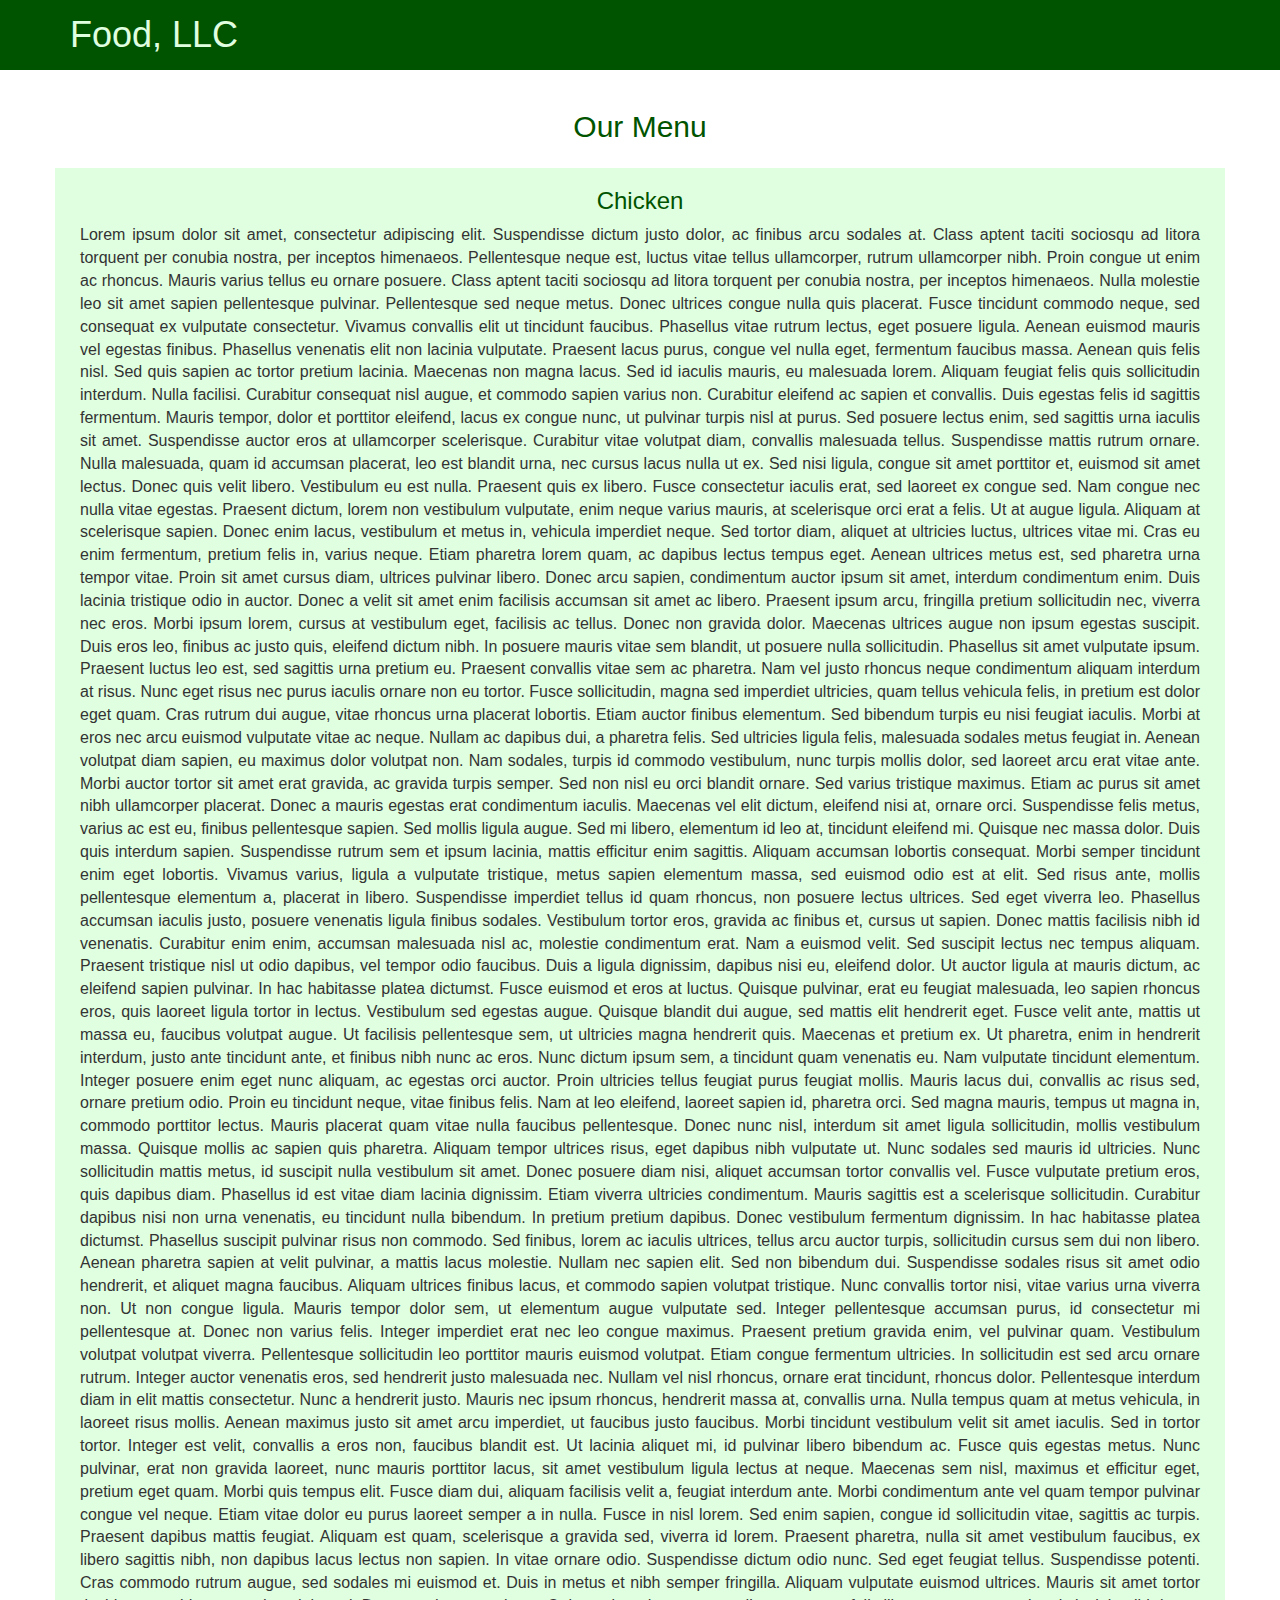
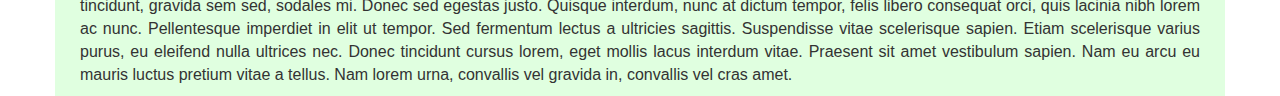
==== module3-solution/index.html @ 93edc78d "Module 3 - Solution" ====
<!doctype html>
<html lang="en">
  <head>
    <meta charset="utf-8">
    <meta http-equiv="X-UA-Compatible" content="IE=edge">
    <meta name="viewport" content="width=device-width, initial-scale=1">
    <title>Assignment Solution for Module 3</title>
    <link rel="stylesheet" href="css/bootstrap.min.css">
    <link rel="stylesheet" href="css/styles.css">
  </head>
  <body>
    <header>
      <nav id="header-nav" class="navbar navbar-default">
        <div class="container">
          <div class="navbar-header">
            <a class="navbar-brand" href="index.html">
              <h1>Food, LLC</h1>
            </a>
            <button type="button" class="navbar-toggle collapsed visible-xs" data-toggle="collapse" data-target="#collapsable-nav" aria-expanded="false">
              <span class="sr-only">Toggle navigation</span>
              <span class="icon-bar"></span>
              <span class="icon-bar"></span>
              <span class="icon-bar"></span>
            </button>
          </div><!-- navbar-header div -->

          <div id="collapsable-nav" class="collapse navbar-collapse">
            <ul id="nav-list" class="nav navbar-nav navbar-right visible-xs">
              <li>
                <a href="#">Chicken</a>
              </li>
              <li>
                <a href="#">Beef</a>
              </li>
              <li>
                <a href="#">Sushi</a>
              </li>
            </ul><!-- #nav-list -->
        </div><!-- .collapse .navbar-collapse -->
        </div><!-- container div -->
      </nav>
    </header>
    <div class="container">
      <h2 class="text-center">Our Menu</h2>
      <section class="row">
        <div class="menu-item col-xs-12">
          <h3 class="menu-item-title text-center">Chicken</h3>
          <p>
            Lorem ipsum dolor sit amet, consectetur adipiscing elit. Suspendisse dictum justo dolor, ac finibus arcu sodales at. Class aptent taciti sociosqu ad litora torquent per conubia nostra, per inceptos himenaeos. Pellentesque neque est, luctus vitae tellus ullamcorper, rutrum ullamcorper nibh. Proin congue ut enim ac rhoncus. Mauris varius tellus eu ornare posuere. Class aptent taciti sociosqu ad litora torquent per conubia nostra, per inceptos himenaeos. Nulla molestie leo sit amet sapien pellentesque pulvinar. Pellentesque sed neque metus. Donec ultrices congue nulla quis placerat. Fusce tincidunt commodo neque, sed consequat ex vulputate consectetur. Vivamus convallis elit ut tincidunt faucibus.

            Phasellus vitae rutrum lectus, eget posuere ligula. Aenean euismod mauris vel egestas finibus. Phasellus venenatis elit non lacinia vulputate. Praesent lacus purus, congue vel nulla eget, fermentum faucibus massa. Aenean quis felis nisl. Sed quis sapien ac tortor pretium lacinia. Maecenas non magna lacus. Sed id iaculis mauris, eu malesuada lorem. Aliquam feugiat felis quis sollicitudin interdum. Nulla facilisi. Curabitur consequat nisl augue, et commodo sapien varius non. Curabitur eleifend ac sapien et convallis.

            Duis egestas felis id sagittis fermentum. Mauris tempor, dolor et porttitor eleifend, lacus ex congue nunc, ut pulvinar turpis nisl at purus. Sed posuere lectus enim, sed sagittis urna iaculis sit amet. Suspendisse auctor eros at ullamcorper scelerisque. Curabitur vitae volutpat diam, convallis malesuada tellus. Suspendisse mattis rutrum ornare. Nulla malesuada, quam id accumsan placerat, leo est blandit urna, nec cursus lacus nulla ut ex. Sed nisi ligula, congue sit amet porttitor et, euismod sit amet lectus. Donec quis velit libero. Vestibulum eu est nulla. Praesent quis ex libero. Fusce consectetur iaculis erat, sed laoreet ex congue sed. Nam congue nec nulla vitae egestas. Praesent dictum, lorem non vestibulum vulputate, enim neque varius mauris, at scelerisque orci erat a felis. Ut at augue ligula.

            Aliquam at scelerisque sapien. Donec enim lacus, vestibulum et metus in, vehicula imperdiet neque. Sed tortor diam, aliquet at ultricies luctus, ultrices vitae mi. Cras eu enim fermentum, pretium felis in, varius neque. Etiam pharetra lorem quam, ac dapibus lectus tempus eget. Aenean ultrices metus est, sed pharetra urna tempor vitae. Proin sit amet cursus diam, ultrices pulvinar libero. Donec arcu sapien, condimentum auctor ipsum sit amet, interdum condimentum enim. Duis lacinia tristique odio in auctor. Donec a velit sit amet enim facilisis accumsan sit amet ac libero. Praesent ipsum arcu, fringilla pretium sollicitudin nec, viverra nec eros. Morbi ipsum lorem, cursus at vestibulum eget, facilisis ac tellus. Donec non gravida dolor.

            Maecenas ultrices augue non ipsum egestas suscipit. Duis eros leo, finibus ac justo quis, eleifend dictum nibh. In posuere mauris vitae sem blandit, ut posuere nulla sollicitudin. Phasellus sit amet vulputate ipsum. Praesent luctus leo est, sed sagittis urna pretium eu. Praesent convallis vitae sem ac pharetra. Nam vel justo rhoncus neque condimentum aliquam interdum at risus. Nunc eget risus nec purus iaculis ornare non eu tortor. Fusce sollicitudin, magna sed imperdiet ultricies, quam tellus vehicula felis, in pretium est dolor eget quam. Cras rutrum dui augue, vitae rhoncus urna placerat lobortis. Etiam auctor finibus elementum. Sed bibendum turpis eu nisi feugiat iaculis. Morbi at eros nec arcu euismod vulputate vitae ac neque. Nullam ac dapibus dui, a pharetra felis.

            Sed ultricies ligula felis, malesuada sodales metus feugiat in. Aenean volutpat diam sapien, eu maximus dolor volutpat non. Nam sodales, turpis id commodo vestibulum, nunc turpis mollis dolor, sed laoreet arcu erat vitae ante. Morbi auctor tortor sit amet erat gravida, ac gravida turpis semper. Sed non nisl eu orci blandit ornare. Sed varius tristique maximus. Etiam ac purus sit amet nibh ullamcorper placerat. Donec a mauris egestas erat condimentum iaculis. Maecenas vel elit dictum, eleifend nisi at, ornare orci. Suspendisse felis metus, varius ac est eu, finibus pellentesque sapien. Sed mollis ligula augue. Sed mi libero, elementum id leo at, tincidunt eleifend mi. Quisque nec massa dolor.

            Duis quis interdum sapien. Suspendisse rutrum sem et ipsum lacinia, mattis efficitur enim sagittis. Aliquam accumsan lobortis consequat. Morbi semper tincidunt enim eget lobortis. Vivamus varius, ligula a vulputate tristique, metus sapien elementum massa, sed euismod odio est at elit. Sed risus ante, mollis pellentesque elementum a, placerat in libero. Suspendisse imperdiet tellus id quam rhoncus, non posuere lectus ultrices. Sed eget viverra leo. Phasellus accumsan iaculis justo, posuere venenatis ligula finibus sodales. Vestibulum tortor eros, gravida ac finibus et, cursus ut sapien. Donec mattis facilisis nibh id venenatis. Curabitur enim enim, accumsan malesuada nisl ac, molestie condimentum erat. Nam a euismod velit. Sed suscipit lectus nec tempus aliquam. Praesent tristique nisl ut odio dapibus, vel tempor odio faucibus. Duis a ligula dignissim, dapibus nisi eu, eleifend dolor.

            Ut auctor ligula at mauris dictum, ac eleifend sapien pulvinar. In hac habitasse platea dictumst. Fusce euismod et eros at luctus. Quisque pulvinar, erat eu feugiat malesuada, leo sapien rhoncus eros, quis laoreet ligula tortor in lectus. Vestibulum sed egestas augue. Quisque blandit dui augue, sed mattis elit hendrerit eget. Fusce velit ante, mattis ut massa eu, faucibus volutpat augue. Ut facilisis pellentesque sem, ut ultricies magna hendrerit quis. Maecenas et pretium ex. Ut pharetra, enim in hendrerit interdum, justo ante tincidunt ante, et finibus nibh nunc ac eros. Nunc dictum ipsum sem, a tincidunt quam venenatis eu. Nam vulputate tincidunt elementum.

            Integer posuere enim eget nunc aliquam, ac egestas orci auctor. Proin ultricies tellus feugiat purus feugiat mollis. Mauris lacus dui, convallis ac risus sed, ornare pretium odio. Proin eu tincidunt neque, vitae finibus felis. Nam at leo eleifend, laoreet sapien id, pharetra orci. Sed magna mauris, tempus ut magna in, commodo porttitor lectus. Mauris placerat quam vitae nulla faucibus pellentesque. Donec nunc nisl, interdum sit amet ligula sollicitudin, mollis vestibulum massa. Quisque mollis ac sapien quis pharetra. Aliquam tempor ultrices risus, eget dapibus nibh vulputate ut. Nunc sodales sed mauris id ultricies. Nunc sollicitudin mattis metus, id suscipit nulla vestibulum sit amet. Donec posuere diam nisi, aliquet accumsan tortor convallis vel.

            Fusce vulputate pretium eros, quis dapibus diam. Phasellus id est vitae diam lacinia dignissim. Etiam viverra ultricies condimentum. Mauris sagittis est a scelerisque sollicitudin. Curabitur dapibus nisi non urna venenatis, eu tincidunt nulla bibendum. In pretium pretium dapibus. Donec vestibulum fermentum dignissim. In hac habitasse platea dictumst. Phasellus suscipit pulvinar risus non commodo. Sed finibus, lorem ac iaculis ultrices, tellus arcu auctor turpis, sollicitudin cursus sem dui non libero. Aenean pharetra sapien at velit pulvinar, a mattis lacus molestie. Nullam nec sapien elit. Sed non bibendum dui. Suspendisse sodales risus sit amet odio hendrerit, et aliquet magna faucibus. Aliquam ultrices finibus lacus, et commodo sapien volutpat tristique.

            Nunc convallis tortor nisi, vitae varius urna viverra non. Ut non congue ligula. Mauris tempor dolor sem, ut elementum augue vulputate sed. Integer pellentesque accumsan purus, id consectetur mi pellentesque at. Donec non varius felis. Integer imperdiet erat nec leo congue maximus. Praesent pretium gravida enim, vel pulvinar quam. Vestibulum volutpat volutpat viverra. Pellentesque sollicitudin leo porttitor mauris euismod volutpat. Etiam congue fermentum ultricies. In sollicitudin est sed arcu ornare rutrum. Integer auctor venenatis eros, sed hendrerit justo malesuada nec. Nullam vel nisl rhoncus, ornare erat tincidunt, rhoncus dolor. Pellentesque interdum diam in elit mattis consectetur. Nunc a hendrerit justo. Mauris nec ipsum rhoncus, hendrerit massa at, convallis urna.

            Nulla tempus quam at metus vehicula, in laoreet risus mollis. Aenean maximus justo sit amet arcu imperdiet, ut faucibus justo faucibus. Morbi tincidunt vestibulum velit sit amet iaculis. Sed in tortor tortor. Integer est velit, convallis a eros non, faucibus blandit est. Ut lacinia aliquet mi, id pulvinar libero bibendum ac. Fusce quis egestas metus. Nunc pulvinar, erat non gravida laoreet, nunc mauris porttitor lacus, sit amet vestibulum ligula lectus at neque. Maecenas sem nisl, maximus et efficitur eget, pretium eget quam. Morbi quis tempus elit. Fusce diam dui, aliquam facilisis velit a, feugiat interdum ante. Morbi condimentum ante vel quam tempor pulvinar congue vel neque. Etiam vitae dolor eu purus laoreet semper a in nulla.

            Fusce in nisl lorem. Sed enim sapien, congue id sollicitudin vitae, sagittis ac turpis. Praesent dapibus mattis feugiat. Aliquam est quam, scelerisque a gravida sed, viverra id lorem. Praesent pharetra, nulla sit amet vestibulum faucibus, ex libero sagittis nibh, non dapibus lacus lectus non sapien. In vitae ornare odio. Suspendisse dictum odio nunc. Sed eget feugiat tellus. Suspendisse potenti. Cras commodo rutrum augue, sed sodales mi euismod et. Duis in metus et nibh semper fringilla. Aliquam vulputate euismod ultrices. Mauris sit amet tortor tincidunt, gravida sem sed, sodales mi.

            Donec sed egestas justo. Quisque interdum, nunc at dictum tempor, felis libero consequat orci, quis lacinia nibh lorem ac nunc. Pellentesque imperdiet in elit ut tempor. Sed fermentum lectus a ultricies sagittis. Suspendisse vitae scelerisque sapien. Etiam scelerisque varius purus, eu eleifend nulla ultrices nec. Donec tincidunt cursus lorem, eget mollis lacus interdum vitae.

            Praesent sit amet vestibulum sapien. Nam eu arcu eu mauris luctus pretium vitae a tellus. Nam lorem urna, convallis vel gravida in, convallis vel cras amet. 
          </p>
        </div>
        
      </section>
    </div>
    

    <!-- jQuery (Bootstrap JS plugins depend on it) -->
    <script src="js/jquery-2.1.4.min.js"></script>
    <script src="js/bootstrap.min.js"></script>
    <script src="js/script.js"></script>
  </body>
</html>
---- module3-solution/css/styles.css ----
body {
	font-size: 16px;
}

/**** HEADER ****/
#header-nav {
	background-color: #005400;
	border-radius: 0;
	border: 0;
}
.navbar-brand {
	margin-bottom: 20px;
}
.navbar-brand h1 {
	color: #E0FFE0;
	margin-top: 0;
	margin-bottom: 0;
}

.navbar-header button.navbar-toggle, .navbar-header .icon-bar {
  border: 1px solid #E0FFE0;
}
.navbar-header button.navbar-toggle {
  clear: both;
  margin-top: -51px;
}

#nav-list a {
  color: #E0FFE0;
  text-align: center;
}
#nav-list a:hover {
  background: #E7E7E7;
  color: #005400;
}

/** MAIN CONTENT**/
h2 {
	color: #005400;
	margin-bottom: 25px;
}
.menu-item {
	height: 1000 px;
	background-color: #E0FFE0;
	text-align: justify;
	padding-left: 25px;
	padding-right: 25px;
}

.menu-item-title {
	color: #005400;
}
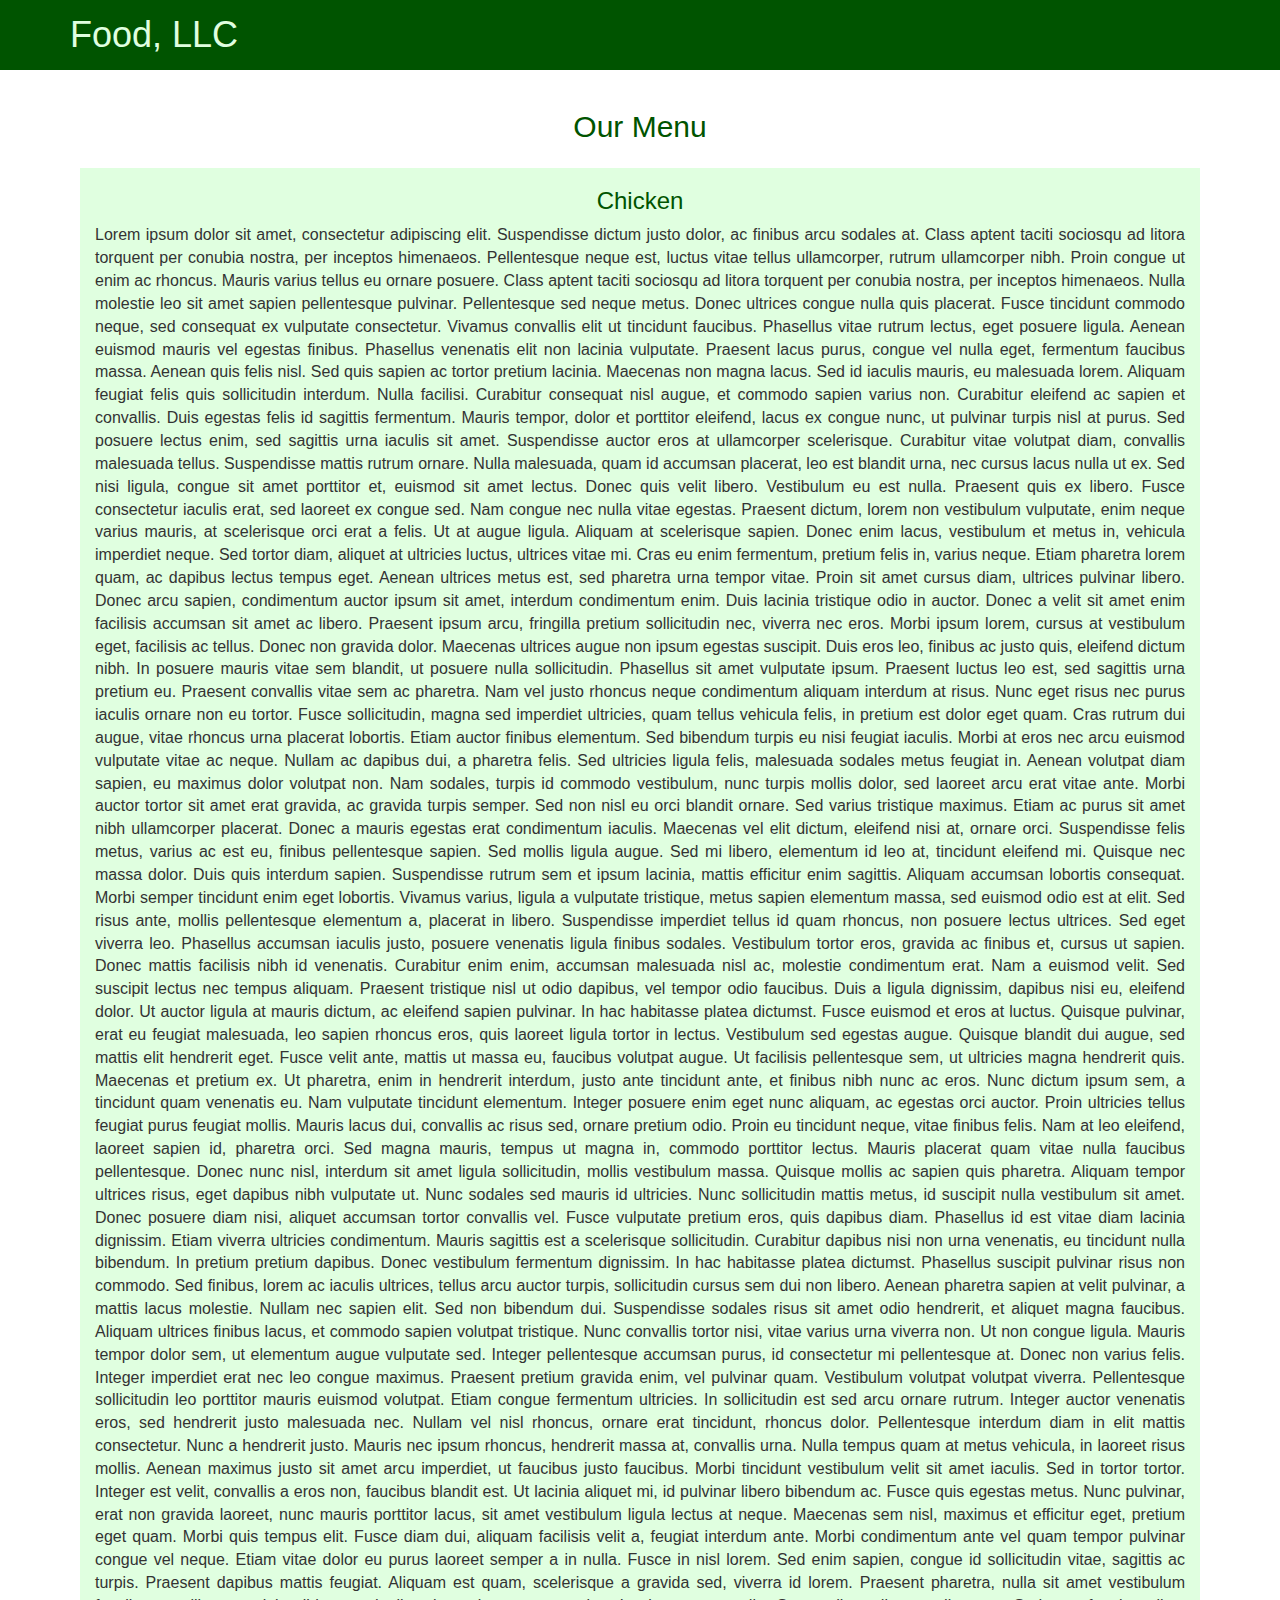
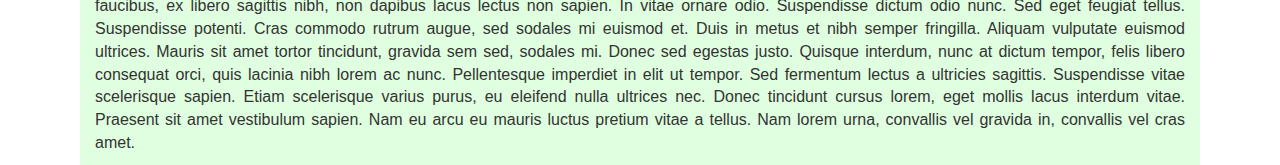
==== commit 00c3fa7c: "Adding padding module 3" ====
--- a/module3-solution/index.html
+++ b/module3-solution/index.html
@@ -42,42 +42,43 @@
     </header>
     <div class="container">
       <h2 class="text-center">Our Menu</h2>
-      <section class="row">
-        <div class="menu-item col-xs-12">
-          <h3 class="menu-item-title text-center">Chicken</h3>
-          <p>
-            Lorem ipsum dolor sit amet, consectetur adipiscing elit. Suspendisse dictum justo dolor, ac finibus arcu sodales at. Class aptent taciti sociosqu ad litora torquent per conubia nostra, per inceptos himenaeos. Pellentesque neque est, luctus vitae tellus ullamcorper, rutrum ullamcorper nibh. Proin congue ut enim ac rhoncus. Mauris varius tellus eu ornare posuere. Class aptent taciti sociosqu ad litora torquent per conubia nostra, per inceptos himenaeos. Nulla molestie leo sit amet sapien pellentesque pulvinar. Pellentesque sed neque metus. Donec ultrices congue nulla quis placerat. Fusce tincidunt commodo neque, sed consequat ex vulputate consectetur. Vivamus convallis elit ut tincidunt faucibus.
+      <section id="chicken">
+        <div class="row">
+          <div class="menu-item col-xs-12">
+            <h3 class="menu-item-title text-center">Chicken</h3>
+            <p>
+              Lorem ipsum dolor sit amet, consectetur adipiscing elit. Suspendisse dictum justo dolor, ac finibus arcu sodales at. Class aptent taciti sociosqu ad litora torquent per conubia nostra, per inceptos himenaeos. Pellentesque neque est, luctus vitae tellus ullamcorper, rutrum ullamcorper nibh. Proin congue ut enim ac rhoncus. Mauris varius tellus eu ornare posuere. Class aptent taciti sociosqu ad litora torquent per conubia nostra, per inceptos himenaeos. Nulla molestie leo sit amet sapien pellentesque pulvinar. Pellentesque sed neque metus. Donec ultrices congue nulla quis placerat. Fusce tincidunt commodo neque, sed consequat ex vulputate consectetur. Vivamus convallis elit ut tincidunt faucibus.
 
-            Phasellus vitae rutrum lectus, eget posuere ligula. Aenean euismod mauris vel egestas finibus. Phasellus venenatis elit non lacinia vulputate. Praesent lacus purus, congue vel nulla eget, fermentum faucibus massa. Aenean quis felis nisl. Sed quis sapien ac tortor pretium lacinia. Maecenas non magna lacus. Sed id iaculis mauris, eu malesuada lorem. Aliquam feugiat felis quis sollicitudin interdum. Nulla facilisi. Curabitur consequat nisl augue, et commodo sapien varius non. Curabitur eleifend ac sapien et convallis.
+              Phasellus vitae rutrum lectus, eget posuere ligula. Aenean euismod mauris vel egestas finibus. Phasellus venenatis elit non lacinia vulputate. Praesent lacus purus, congue vel nulla eget, fermentum faucibus massa. Aenean quis felis nisl. Sed quis sapien ac tortor pretium lacinia. Maecenas non magna lacus. Sed id iaculis mauris, eu malesuada lorem. Aliquam feugiat felis quis sollicitudin interdum. Nulla facilisi. Curabitur consequat nisl augue, et commodo sapien varius non. Curabitur eleifend ac sapien et convallis.
 
-            Duis egestas felis id sagittis fermentum. Mauris tempor, dolor et porttitor eleifend, lacus ex congue nunc, ut pulvinar turpis nisl at purus. Sed posuere lectus enim, sed sagittis urna iaculis sit amet. Suspendisse auctor eros at ullamcorper scelerisque. Curabitur vitae volutpat diam, convallis malesuada tellus. Suspendisse mattis rutrum ornare. Nulla malesuada, quam id accumsan placerat, leo est blandit urna, nec cursus lacus nulla ut ex. Sed nisi ligula, congue sit amet porttitor et, euismod sit amet lectus. Donec quis velit libero. Vestibulum eu est nulla. Praesent quis ex libero. Fusce consectetur iaculis erat, sed laoreet ex congue sed. Nam congue nec nulla vitae egestas. Praesent dictum, lorem non vestibulum vulputate, enim neque varius mauris, at scelerisque orci erat a felis. Ut at augue ligula.
+              Duis egestas felis id sagittis fermentum. Mauris tempor, dolor et porttitor eleifend, lacus ex congue nunc, ut pulvinar turpis nisl at purus. Sed posuere lectus enim, sed sagittis urna iaculis sit amet. Suspendisse auctor eros at ullamcorper scelerisque. Curabitur vitae volutpat diam, convallis malesuada tellus. Suspendisse mattis rutrum ornare. Nulla malesuada, quam id accumsan placerat, leo est blandit urna, nec cursus lacus nulla ut ex. Sed nisi ligula, congue sit amet porttitor et, euismod sit amet lectus. Donec quis velit libero. Vestibulum eu est nulla. Praesent quis ex libero. Fusce consectetur iaculis erat, sed laoreet ex congue sed. Nam congue nec nulla vitae egestas. Praesent dictum, lorem non vestibulum vulputate, enim neque varius mauris, at scelerisque orci erat a felis. Ut at augue ligula.
 
-            Aliquam at scelerisque sapien. Donec enim lacus, vestibulum et metus in, vehicula imperdiet neque. Sed tortor diam, aliquet at ultricies luctus, ultrices vitae mi. Cras eu enim fermentum, pretium felis in, varius neque. Etiam pharetra lorem quam, ac dapibus lectus tempus eget. Aenean ultrices metus est, sed pharetra urna tempor vitae. Proin sit amet cursus diam, ultrices pulvinar libero. Donec arcu sapien, condimentum auctor ipsum sit amet, interdum condimentum enim. Duis lacinia tristique odio in auctor. Donec a velit sit amet enim facilisis accumsan sit amet ac libero. Praesent ipsum arcu, fringilla pretium sollicitudin nec, viverra nec eros. Morbi ipsum lorem, cursus at vestibulum eget, facilisis ac tellus. Donec non gravida dolor.
+              Aliquam at scelerisque sapien. Donec enim lacus, vestibulum et metus in, vehicula imperdiet neque. Sed tortor diam, aliquet at ultricies luctus, ultrices vitae mi. Cras eu enim fermentum, pretium felis in, varius neque. Etiam pharetra lorem quam, ac dapibus lectus tempus eget. Aenean ultrices metus est, sed pharetra urna tempor vitae. Proin sit amet cursus diam, ultrices pulvinar libero. Donec arcu sapien, condimentum auctor ipsum sit amet, interdum condimentum enim. Duis lacinia tristique odio in auctor. Donec a velit sit amet enim facilisis accumsan sit amet ac libero. Praesent ipsum arcu, fringilla pretium sollicitudin nec, viverra nec eros. Morbi ipsum lorem, cursus at vestibulum eget, facilisis ac tellus. Donec non gravida dolor.
 
-            Maecenas ultrices augue non ipsum egestas suscipit. Duis eros leo, finibus ac justo quis, eleifend dictum nibh. In posuere mauris vitae sem blandit, ut posuere nulla sollicitudin. Phasellus sit amet vulputate ipsum. Praesent luctus leo est, sed sagittis urna pretium eu. Praesent convallis vitae sem ac pharetra. Nam vel justo rhoncus neque condimentum aliquam interdum at risus. Nunc eget risus nec purus iaculis ornare non eu tortor. Fusce sollicitudin, magna sed imperdiet ultricies, quam tellus vehicula felis, in pretium est dolor eget quam. Cras rutrum dui augue, vitae rhoncus urna placerat lobortis. Etiam auctor finibus elementum. Sed bibendum turpis eu nisi feugiat iaculis. Morbi at eros nec arcu euismod vulputate vitae ac neque. Nullam ac dapibus dui, a pharetra felis.
+              Maecenas ultrices augue non ipsum egestas suscipit. Duis eros leo, finibus ac justo quis, eleifend dictum nibh. In posuere mauris vitae sem blandit, ut posuere nulla sollicitudin. Phasellus sit amet vulputate ipsum. Praesent luctus leo est, sed sagittis urna pretium eu. Praesent convallis vitae sem ac pharetra. Nam vel justo rhoncus neque condimentum aliquam interdum at risus. Nunc eget risus nec purus iaculis ornare non eu tortor. Fusce sollicitudin, magna sed imperdiet ultricies, quam tellus vehicula felis, in pretium est dolor eget quam. Cras rutrum dui augue, vitae rhoncus urna placerat lobortis. Etiam auctor finibus elementum. Sed bibendum turpis eu nisi feugiat iaculis. Morbi at eros nec arcu euismod vulputate vitae ac neque. Nullam ac dapibus dui, a pharetra felis.
 
-            Sed ultricies ligula felis, malesuada sodales metus feugiat in. Aenean volutpat diam sapien, eu maximus dolor volutpat non. Nam sodales, turpis id commodo vestibulum, nunc turpis mollis dolor, sed laoreet arcu erat vitae ante. Morbi auctor tortor sit amet erat gravida, ac gravida turpis semper. Sed non nisl eu orci blandit ornare. Sed varius tristique maximus. Etiam ac purus sit amet nibh ullamcorper placerat. Donec a mauris egestas erat condimentum iaculis. Maecenas vel elit dictum, eleifend nisi at, ornare orci. Suspendisse felis metus, varius ac est eu, finibus pellentesque sapien. Sed mollis ligula augue. Sed mi libero, elementum id leo at, tincidunt eleifend mi. Quisque nec massa dolor.
+              Sed ultricies ligula felis, malesuada sodales metus feugiat in. Aenean volutpat diam sapien, eu maximus dolor volutpat non. Nam sodales, turpis id commodo vestibulum, nunc turpis mollis dolor, sed laoreet arcu erat vitae ante. Morbi auctor tortor sit amet erat gravida, ac gravida turpis semper. Sed non nisl eu orci blandit ornare. Sed varius tristique maximus. Etiam ac purus sit amet nibh ullamcorper placerat. Donec a mauris egestas erat condimentum iaculis. Maecenas vel elit dictum, eleifend nisi at, ornare orci. Suspendisse felis metus, varius ac est eu, finibus pellentesque sapien. Sed mollis ligula augue. Sed mi libero, elementum id leo at, tincidunt eleifend mi. Quisque nec massa dolor.
 
-            Duis quis interdum sapien. Suspendisse rutrum sem et ipsum lacinia, mattis efficitur enim sagittis. Aliquam accumsan lobortis consequat. Morbi semper tincidunt enim eget lobortis. Vivamus varius, ligula a vulputate tristique, metus sapien elementum massa, sed euismod odio est at elit. Sed risus ante, mollis pellentesque elementum a, placerat in libero. Suspendisse imperdiet tellus id quam rhoncus, non posuere lectus ultrices. Sed eget viverra leo. Phasellus accumsan iaculis justo, posuere venenatis ligula finibus sodales. Vestibulum tortor eros, gravida ac finibus et, cursus ut sapien. Donec mattis facilisis nibh id venenatis. Curabitur enim enim, accumsan malesuada nisl ac, molestie condimentum erat. Nam a euismod velit. Sed suscipit lectus nec tempus aliquam. Praesent tristique nisl ut odio dapibus, vel tempor odio faucibus. Duis a ligula dignissim, dapibus nisi eu, eleifend dolor.
+              Duis quis interdum sapien. Suspendisse rutrum sem et ipsum lacinia, mattis efficitur enim sagittis. Aliquam accumsan lobortis consequat. Morbi semper tincidunt enim eget lobortis. Vivamus varius, ligula a vulputate tristique, metus sapien elementum massa, sed euismod odio est at elit. Sed risus ante, mollis pellentesque elementum a, placerat in libero. Suspendisse imperdiet tellus id quam rhoncus, non posuere lectus ultrices. Sed eget viverra leo. Phasellus accumsan iaculis justo, posuere venenatis ligula finibus sodales. Vestibulum tortor eros, gravida ac finibus et, cursus ut sapien. Donec mattis facilisis nibh id venenatis. Curabitur enim enim, accumsan malesuada nisl ac, molestie condimentum erat. Nam a euismod velit. Sed suscipit lectus nec tempus aliquam. Praesent tristique nisl ut odio dapibus, vel tempor odio faucibus. Duis a ligula dignissim, dapibus nisi eu, eleifend dolor.
 
-            Ut auctor ligula at mauris dictum, ac eleifend sapien pulvinar. In hac habitasse platea dictumst. Fusce euismod et eros at luctus. Quisque pulvinar, erat eu feugiat malesuada, leo sapien rhoncus eros, quis laoreet ligula tortor in lectus. Vestibulum sed egestas augue. Quisque blandit dui augue, sed mattis elit hendrerit eget. Fusce velit ante, mattis ut massa eu, faucibus volutpat augue. Ut facilisis pellentesque sem, ut ultricies magna hendrerit quis. Maecenas et pretium ex. Ut pharetra, enim in hendrerit interdum, justo ante tincidunt ante, et finibus nibh nunc ac eros. Nunc dictum ipsum sem, a tincidunt quam venenatis eu. Nam vulputate tincidunt elementum.
+              Ut auctor ligula at mauris dictum, ac eleifend sapien pulvinar. In hac habitasse platea dictumst. Fusce euismod et eros at luctus. Quisque pulvinar, erat eu feugiat malesuada, leo sapien rhoncus eros, quis laoreet ligula tortor in lectus. Vestibulum sed egestas augue. Quisque blandit dui augue, sed mattis elit hendrerit eget. Fusce velit ante, mattis ut massa eu, faucibus volutpat augue. Ut facilisis pellentesque sem, ut ultricies magna hendrerit quis. Maecenas et pretium ex. Ut pharetra, enim in hendrerit interdum, justo ante tincidunt ante, et finibus nibh nunc ac eros. Nunc dictum ipsum sem, a tincidunt quam venenatis eu. Nam vulputate tincidunt elementum.
 
-            Integer posuere enim eget nunc aliquam, ac egestas orci auctor. Proin ultricies tellus feugiat purus feugiat mollis. Mauris lacus dui, convallis ac risus sed, ornare pretium odio. Proin eu tincidunt neque, vitae finibus felis. Nam at leo eleifend, laoreet sapien id, pharetra orci. Sed magna mauris, tempus ut magna in, commodo porttitor lectus. Mauris placerat quam vitae nulla faucibus pellentesque. Donec nunc nisl, interdum sit amet ligula sollicitudin, mollis vestibulum massa. Quisque mollis ac sapien quis pharetra. Aliquam tempor ultrices risus, eget dapibus nibh vulputate ut. Nunc sodales sed mauris id ultricies. Nunc sollicitudin mattis metus, id suscipit nulla vestibulum sit amet. Donec posuere diam nisi, aliquet accumsan tortor convallis vel.
+              Integer posuere enim eget nunc aliquam, ac egestas orci auctor. Proin ultricies tellus feugiat purus feugiat mollis. Mauris lacus dui, convallis ac risus sed, ornare pretium odio. Proin eu tincidunt neque, vitae finibus felis. Nam at leo eleifend, laoreet sapien id, pharetra orci. Sed magna mauris, tempus ut magna in, commodo porttitor lectus. Mauris placerat quam vitae nulla faucibus pellentesque. Donec nunc nisl, interdum sit amet ligula sollicitudin, mollis vestibulum massa. Quisque mollis ac sapien quis pharetra. Aliquam tempor ultrices risus, eget dapibus nibh vulputate ut. Nunc sodales sed mauris id ultricies. Nunc sollicitudin mattis metus, id suscipit nulla vestibulum sit amet. Donec posuere diam nisi, aliquet accumsan tortor convallis vel.
 
-            Fusce vulputate pretium eros, quis dapibus diam. Phasellus id est vitae diam lacinia dignissim. Etiam viverra ultricies condimentum. Mauris sagittis est a scelerisque sollicitudin. Curabitur dapibus nisi non urna venenatis, eu tincidunt nulla bibendum. In pretium pretium dapibus. Donec vestibulum fermentum dignissim. In hac habitasse platea dictumst. Phasellus suscipit pulvinar risus non commodo. Sed finibus, lorem ac iaculis ultrices, tellus arcu auctor turpis, sollicitudin cursus sem dui non libero. Aenean pharetra sapien at velit pulvinar, a mattis lacus molestie. Nullam nec sapien elit. Sed non bibendum dui. Suspendisse sodales risus sit amet odio hendrerit, et aliquet magna faucibus. Aliquam ultrices finibus lacus, et commodo sapien volutpat tristique.
+              Fusce vulputate pretium eros, quis dapibus diam. Phasellus id est vitae diam lacinia dignissim. Etiam viverra ultricies condimentum. Mauris sagittis est a scelerisque sollicitudin. Curabitur dapibus nisi non urna venenatis, eu tincidunt nulla bibendum. In pretium pretium dapibus. Donec vestibulum fermentum dignissim. In hac habitasse platea dictumst. Phasellus suscipit pulvinar risus non commodo. Sed finibus, lorem ac iaculis ultrices, tellus arcu auctor turpis, sollicitudin cursus sem dui non libero. Aenean pharetra sapien at velit pulvinar, a mattis lacus molestie. Nullam nec sapien elit. Sed non bibendum dui. Suspendisse sodales risus sit amet odio hendrerit, et aliquet magna faucibus. Aliquam ultrices finibus lacus, et commodo sapien volutpat tristique.
 
-            Nunc convallis tortor nisi, vitae varius urna viverra non. Ut non congue ligula. Mauris tempor dolor sem, ut elementum augue vulputate sed. Integer pellentesque accumsan purus, id consectetur mi pellentesque at. Donec non varius felis. Integer imperdiet erat nec leo congue maximus. Praesent pretium gravida enim, vel pulvinar quam. Vestibulum volutpat volutpat viverra. Pellentesque sollicitudin leo porttitor mauris euismod volutpat. Etiam congue fermentum ultricies. In sollicitudin est sed arcu ornare rutrum. Integer auctor venenatis eros, sed hendrerit justo malesuada nec. Nullam vel nisl rhoncus, ornare erat tincidunt, rhoncus dolor. Pellentesque interdum diam in elit mattis consectetur. Nunc a hendrerit justo. Mauris nec ipsum rhoncus, hendrerit massa at, convallis urna.
+              Nunc convallis tortor nisi, vitae varius urna viverra non. Ut non congue ligula. Mauris tempor dolor sem, ut elementum augue vulputate sed. Integer pellentesque accumsan purus, id consectetur mi pellentesque at. Donec non varius felis. Integer imperdiet erat nec leo congue maximus. Praesent pretium gravida enim, vel pulvinar quam. Vestibulum volutpat volutpat viverra. Pellentesque sollicitudin leo porttitor mauris euismod volutpat. Etiam congue fermentum ultricies. In sollicitudin est sed arcu ornare rutrum. Integer auctor venenatis eros, sed hendrerit justo malesuada nec. Nullam vel nisl rhoncus, ornare erat tincidunt, rhoncus dolor. Pellentesque interdum diam in elit mattis consectetur. Nunc a hendrerit justo. Mauris nec ipsum rhoncus, hendrerit massa at, convallis urna.
 
-            Nulla tempus quam at metus vehicula, in laoreet risus mollis. Aenean maximus justo sit amet arcu imperdiet, ut faucibus justo faucibus. Morbi tincidunt vestibulum velit sit amet iaculis. Sed in tortor tortor. Integer est velit, convallis a eros non, faucibus blandit est. Ut lacinia aliquet mi, id pulvinar libero bibendum ac. Fusce quis egestas metus. Nunc pulvinar, erat non gravida laoreet, nunc mauris porttitor lacus, sit amet vestibulum ligula lectus at neque. Maecenas sem nisl, maximus et efficitur eget, pretium eget quam. Morbi quis tempus elit. Fusce diam dui, aliquam facilisis velit a, feugiat interdum ante. Morbi condimentum ante vel quam tempor pulvinar congue vel neque. Etiam vitae dolor eu purus laoreet semper a in nulla.
+              Nulla tempus quam at metus vehicula, in laoreet risus mollis. Aenean maximus justo sit amet arcu imperdiet, ut faucibus justo faucibus. Morbi tincidunt vestibulum velit sit amet iaculis. Sed in tortor tortor. Integer est velit, convallis a eros non, faucibus blandit est. Ut lacinia aliquet mi, id pulvinar libero bibendum ac. Fusce quis egestas metus. Nunc pulvinar, erat non gravida laoreet, nunc mauris porttitor lacus, sit amet vestibulum ligula lectus at neque. Maecenas sem nisl, maximus et efficitur eget, pretium eget quam. Morbi quis tempus elit. Fusce diam dui, aliquam facilisis velit a, feugiat interdum ante. Morbi condimentum ante vel quam tempor pulvinar congue vel neque. Etiam vitae dolor eu purus laoreet semper a in nulla.
 
-            Fusce in nisl lorem. Sed enim sapien, congue id sollicitudin vitae, sagittis ac turpis. Praesent dapibus mattis feugiat. Aliquam est quam, scelerisque a gravida sed, viverra id lorem. Praesent pharetra, nulla sit amet vestibulum faucibus, ex libero sagittis nibh, non dapibus lacus lectus non sapien. In vitae ornare odio. Suspendisse dictum odio nunc. Sed eget feugiat tellus. Suspendisse potenti. Cras commodo rutrum augue, sed sodales mi euismod et. Duis in metus et nibh semper fringilla. Aliquam vulputate euismod ultrices. Mauris sit amet tortor tincidunt, gravida sem sed, sodales mi.
+              Fusce in nisl lorem. Sed enim sapien, congue id sollicitudin vitae, sagittis ac turpis. Praesent dapibus mattis feugiat. Aliquam est quam, scelerisque a gravida sed, viverra id lorem. Praesent pharetra, nulla sit amet vestibulum faucibus, ex libero sagittis nibh, non dapibus lacus lectus non sapien. In vitae ornare odio. Suspendisse dictum odio nunc. Sed eget feugiat tellus. Suspendisse potenti. Cras commodo rutrum augue, sed sodales mi euismod et. Duis in metus et nibh semper fringilla. Aliquam vulputate euismod ultrices. Mauris sit amet tortor tincidunt, gravida sem sed, sodales mi.
 
-            Donec sed egestas justo. Quisque interdum, nunc at dictum tempor, felis libero consequat orci, quis lacinia nibh lorem ac nunc. Pellentesque imperdiet in elit ut tempor. Sed fermentum lectus a ultricies sagittis. Suspendisse vitae scelerisque sapien. Etiam scelerisque varius purus, eu eleifend nulla ultrices nec. Donec tincidunt cursus lorem, eget mollis lacus interdum vitae.
+              Donec sed egestas justo. Quisque interdum, nunc at dictum tempor, felis libero consequat orci, quis lacinia nibh lorem ac nunc. Pellentesque imperdiet in elit ut tempor. Sed fermentum lectus a ultricies sagittis. Suspendisse vitae scelerisque sapien. Etiam scelerisque varius purus, eu eleifend nulla ultrices nec. Donec tincidunt cursus lorem, eget mollis lacus interdum vitae.
 
-            Praesent sit amet vestibulum sapien. Nam eu arcu eu mauris luctus pretium vitae a tellus. Nam lorem urna, convallis vel gravida in, convallis vel cras amet. 
-          </p>
-        </div>
-        
+              Praesent sit amet vestibulum sapien. Nam eu arcu eu mauris luctus pretium vitae a tellus. Nam lorem urna, convallis vel gravida in, convallis vel cras amet. 
+            </p>
+          </div><!-- End col -->
+        </div><!-- End row -->
       </section>
     </div>
     
--- a/module3-solution/css/styles.css
+++ b/module3-solution/css/styles.css
@@ -35,18 +35,20 @@
 }
 
 /** MAIN CONTENT**/
+.row {
+	padding-right: 25px;
+	padding-left: 25px;
+}
+
 h2 {
 	color: #005400;
 	margin-bottom: 25px;
 }
 .menu-item {
-	height: 1000 px;
 	background-color: #E0FFE0;
 	text-align: justify;
-	padding-left: 25px;
-	padding-right: 25px;
 }
 
 .menu-item-title {
 	color: #005400;
-}+}
